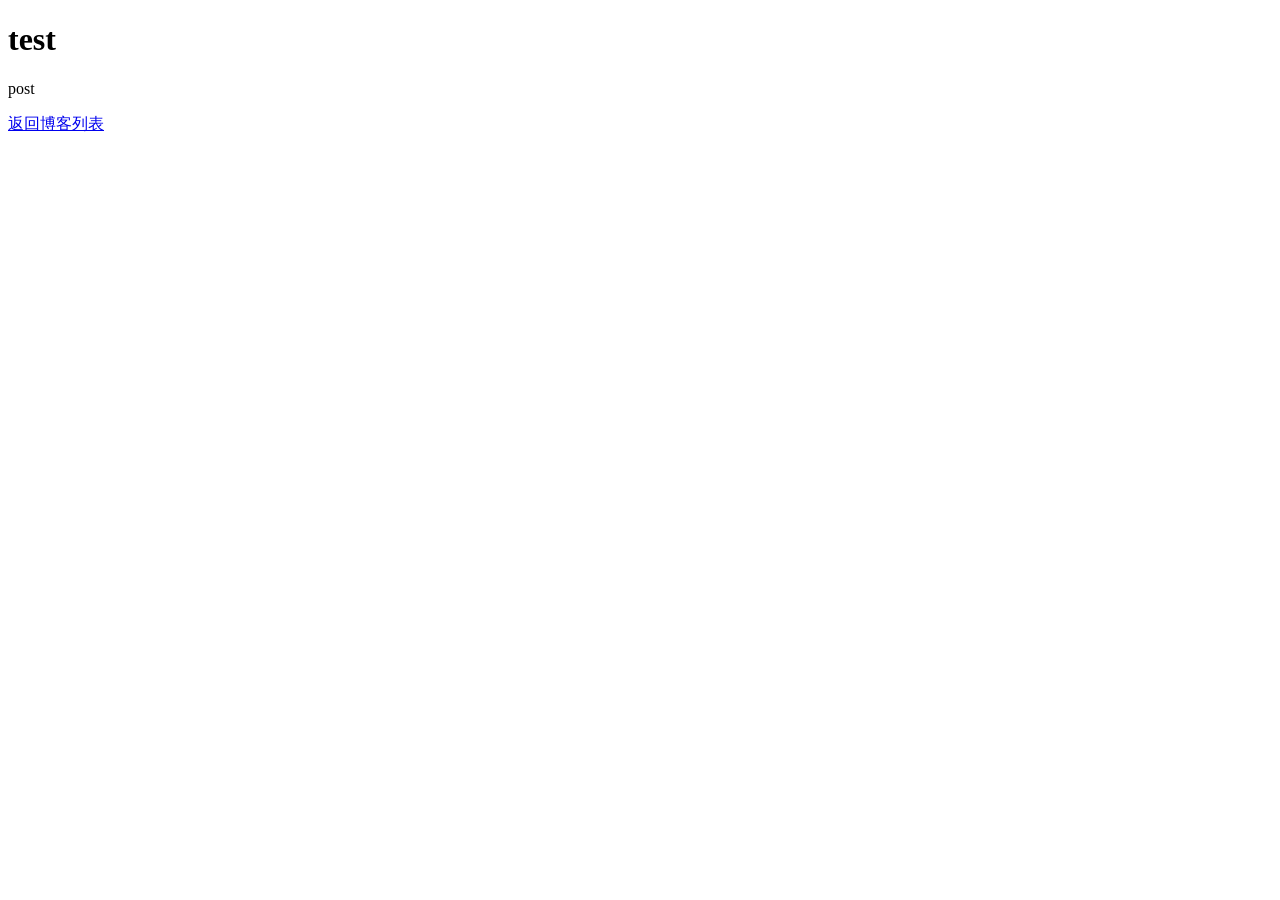
==== example/base.html @ 8a5ef167 "更新加载器和范本博客文" ====
<!-- 博客例文.html -->
<!DOCTYPE html>
<html lang="zh">
<head>
    <meta charset="UTF-8">
    <title>Title</title>
    <link rel="icon" type="image/svg+xml" href="/images/logo.svg">
</head>
<body>
<!-- 开头 -->
<header>
    <h1>test</h1>
</header>
<!-- 中间 -->
<main>
    <p>post</p>
</main>
<!-- 结尾 -->
<footer>
    <a href="/blogs">返回博客列表</a>
</footer>
</body>
</html>
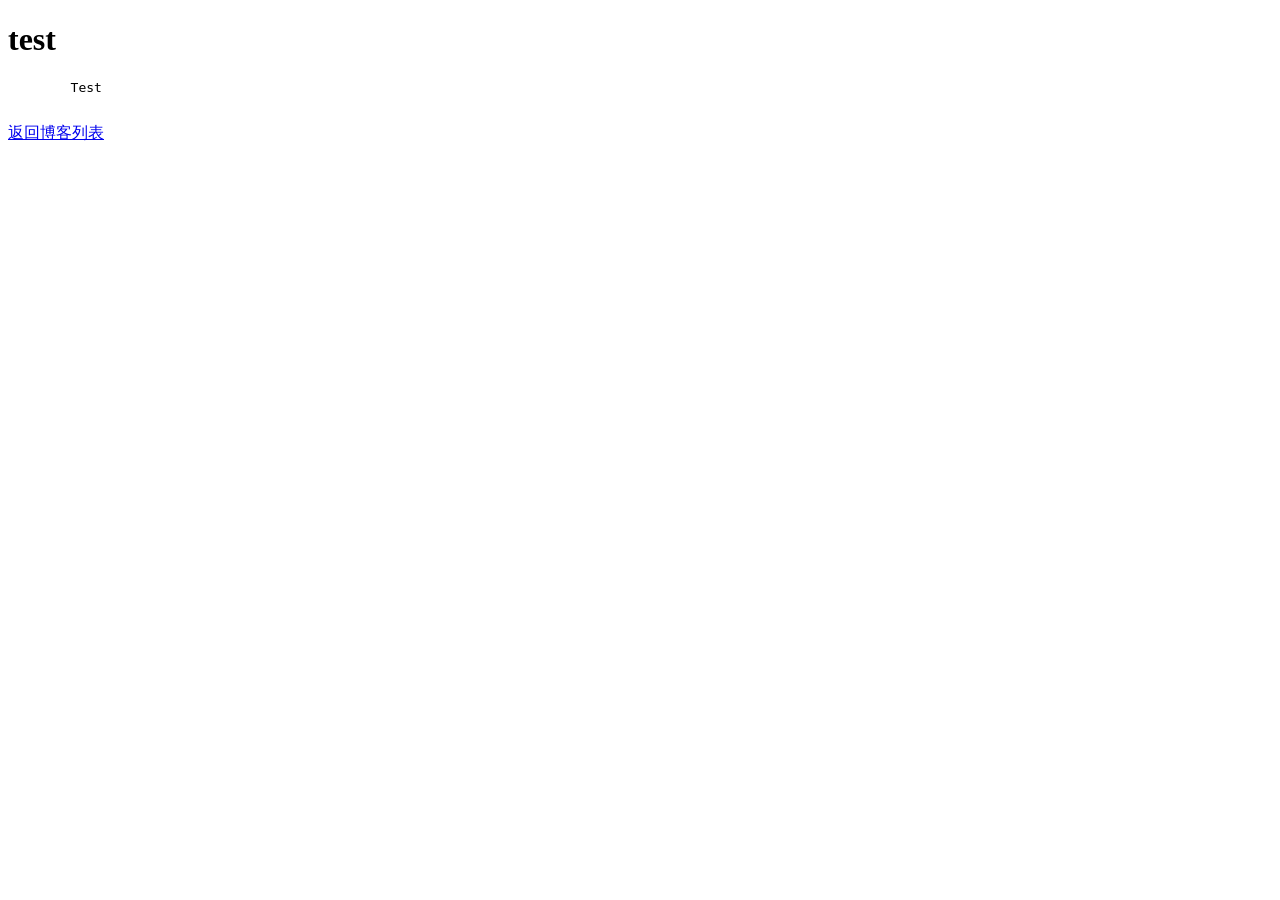
==== commit f2f5dd16: "新增UI" ====
--- a/example/base.html
+++ b/example/base.html
@@ -13,7 +13,9 @@
 </header>
 <!-- 中间 -->
 <main>
-    <p>post</p>
+    <pre>
+        Test
+    </pre>
 </main>
 <!-- 结尾 -->
 <footer>
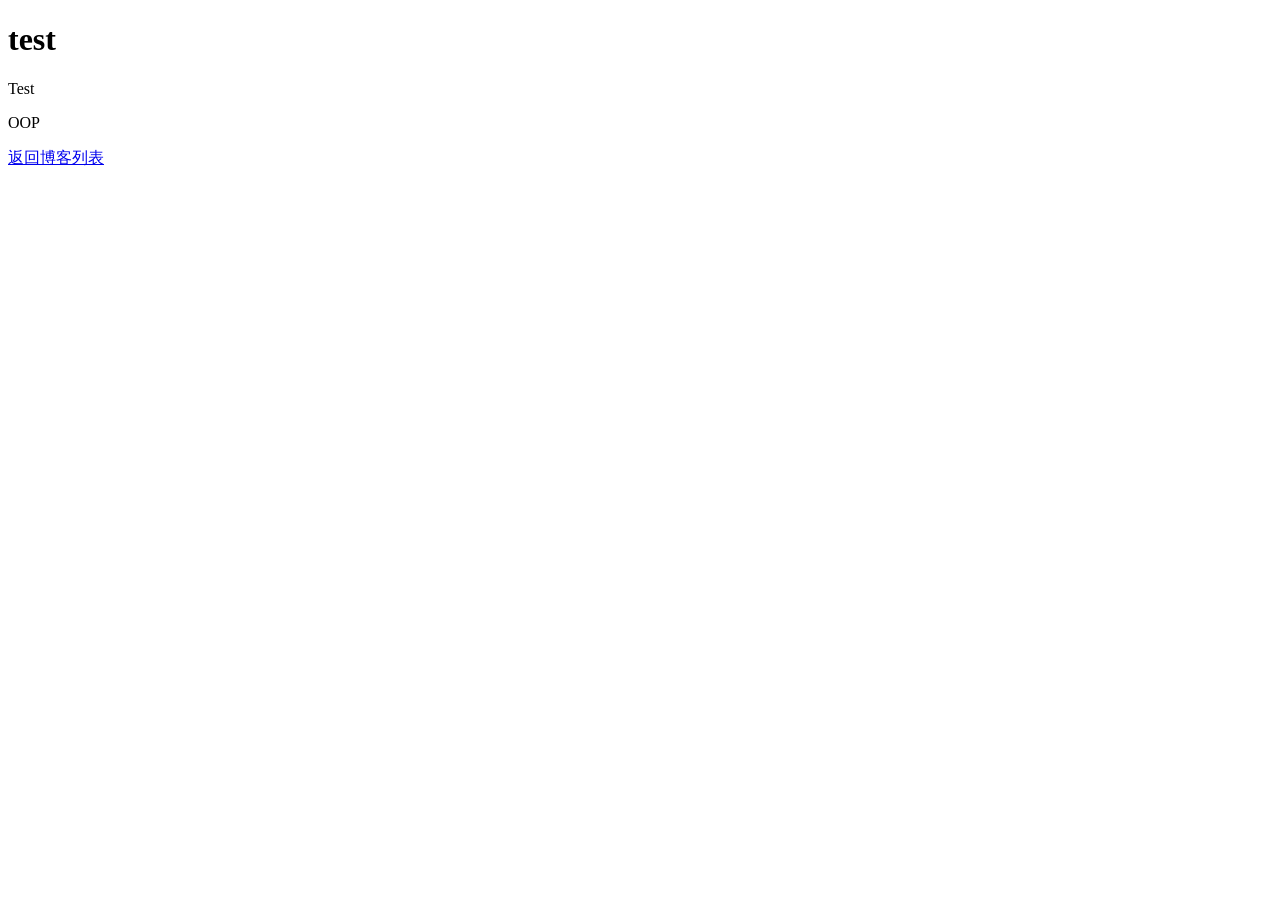
==== commit f0a86877: "新增UI#2" ====
--- a/example/base.html
+++ b/example/base.html
@@ -5,6 +5,7 @@
     <meta charset="UTF-8">
     <title>Title</title>
     <link rel="icon" type="image/svg+xml" href="/images/logo.svg">
+    <link rel="stylesheet" href="/css/style_post.css">
 </head>
 <body>
 <!-- 开头 -->
@@ -13,9 +14,13 @@
 </header>
 <!-- 中间 -->
 <main>
-    <pre>
-        Test
-    </pre>
+    <div class="article-panel">
+        <div class="article-content">
+            <!-- 文章须在此撰写 -->
+            <p>Test</p>
+            <p>OOP</p>
+        </div>
+    </div>
 </main>
 <!-- 结尾 -->
 <footer>
